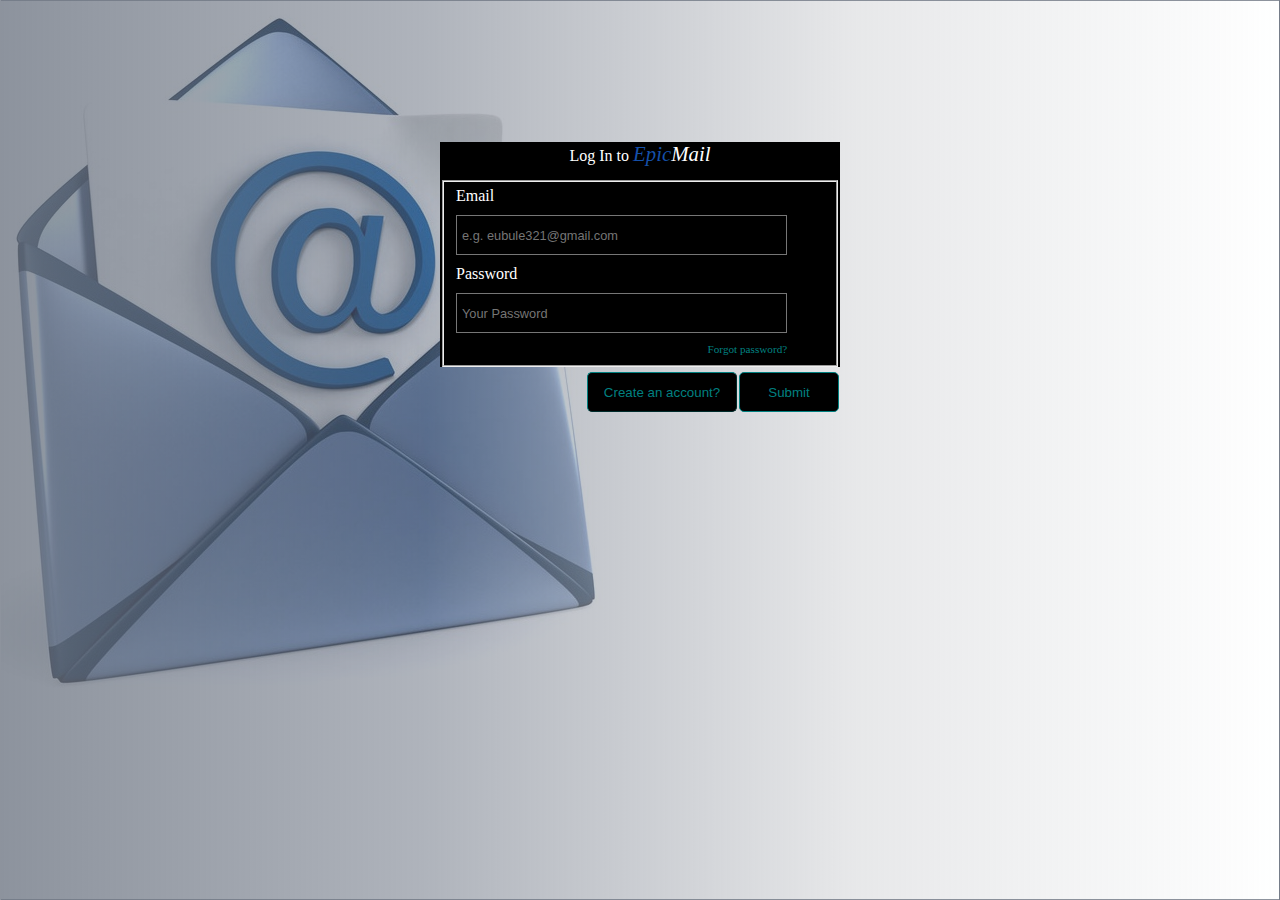
==== UI/index.html @ 2649630f "(feature-user-signup): User can sign up. As a user I want to have the ability to create a new accoun" ====
<!DOCTYPE <!DOCTYPE html>
<html>

<head>
    <meta charset="utf-8" />
    <meta http-equiv="X-UA-Compatible" content="IE=edge">
    <title>Epic Mail</title>
    <meta name="viewport" content="width=device-width, initial-scale=1">
    <link rel="icon" type="image/ico" href="img/mail.jpg" />
    <link rel="stylesheet" type="text/css" media="screen" href="css/main.css" />
    <script src="js/main.js"></script>
</head>

<body>
    <section class="login">
        <div class="form">
            <h2 class="login-label"> Log In to <label class="epic-mail">Epic</label><label class="mail-label">Mail</label></h2>
            <form action="index.html" method="GET" class="sign">
                <fieldset>
                    <label for="email">Email</label>
                    <input type="email" name="email" placeholder="e.g. eubule321@gmail.com" class="login-input" required>
                    <label for="password">Password</label>
                    <input type="password" placeholder="Your Password" name="password" class="login-input" required>
                    <a href="reset.html" class="forgot-pass">Forgot password?</a>
                </fieldset>
                <input type="submit" name="submit" value="Submit" class="submit-btn">
                <a href="signup.html"><input type="button" name="submit" value="Create an account?" class="signup-btn"></a>
            </form>
        </div>
    </section>
</body>

</html>
---- UI/css/main.css ----
html {
    box-sizing: border-box;
}

*,
* :before,
* :after {
    box-sizing: inherit;
}

body {
    margin: 0px;
}


/* Forms */

.form {
    width: 60%;
    max-width: 400px;
    margin: 0 auto;
    font-size: 1em;
    font-weight: lighter;
    color: white;
    background: black;
}

.login {
    border-style: solid;
    border-width: 1px;
    border-color: rgba(112, 120, 133, 0.8);
    height: 100%;
    background: linear-gradient(to right, rgba(112, 120, 133, 0.8), rgba(96, 105, 121, 0.5), rgba(225, 226, 228, 0.8), rgba(254, 255, 255, 0.5)), url(../img/mail.jpg) no-repeat;
    padding: 10%;
}

.login-input {
    display: block;
    min-height: 40px;
    width: 90%;
    font-size: 0.8em;
    margin: 10px 0;
    border-style: ridge;
    border-width: 1px;
    background: black;
    color: white;
    padding: 5px;
}

.signup-btn {
    float: right;
    border-style: 1px;
    border-width: 1px;
    border-radius: 5px;
    border-color: teal;
    width: 150px;
    min-height: 40px;
    margin: 5px 1px;
    background-color: black;
    color: teal;
}

.submit-btn {
    float: right;
    border-style: solid;
    border-radius: 3px;
    border-width: 1px;
    border-radius: 5px;
    border-color: teal;
    width: 100px;
    min-height: 40px;
    margin: 5px 1px;
    background-color: black;
    color: teal;
}

.login-label {
    font-weight: lighter;
    font-size: 1em;
    text-align: center;
}

.forgot-pass {
    font-size: 0.7em;
    color: teal;
    text-decoration: none;
    float: right;
    padding-right: 10%;
}

.login-label .epic-mail {
    color: rgb(21, 80, 170);
    font-size: 1.3em;
}

.login-label .mail-label {
    color: white;
    font-size: 1.3em;
}

.login-label label {
    font-style: italic;
}

@media only screen and (max-width: 573px) {
    .login {
        padding: 0px;
        padding-top: 10%;
    }
    .form {
        width: 90%;
    }
}
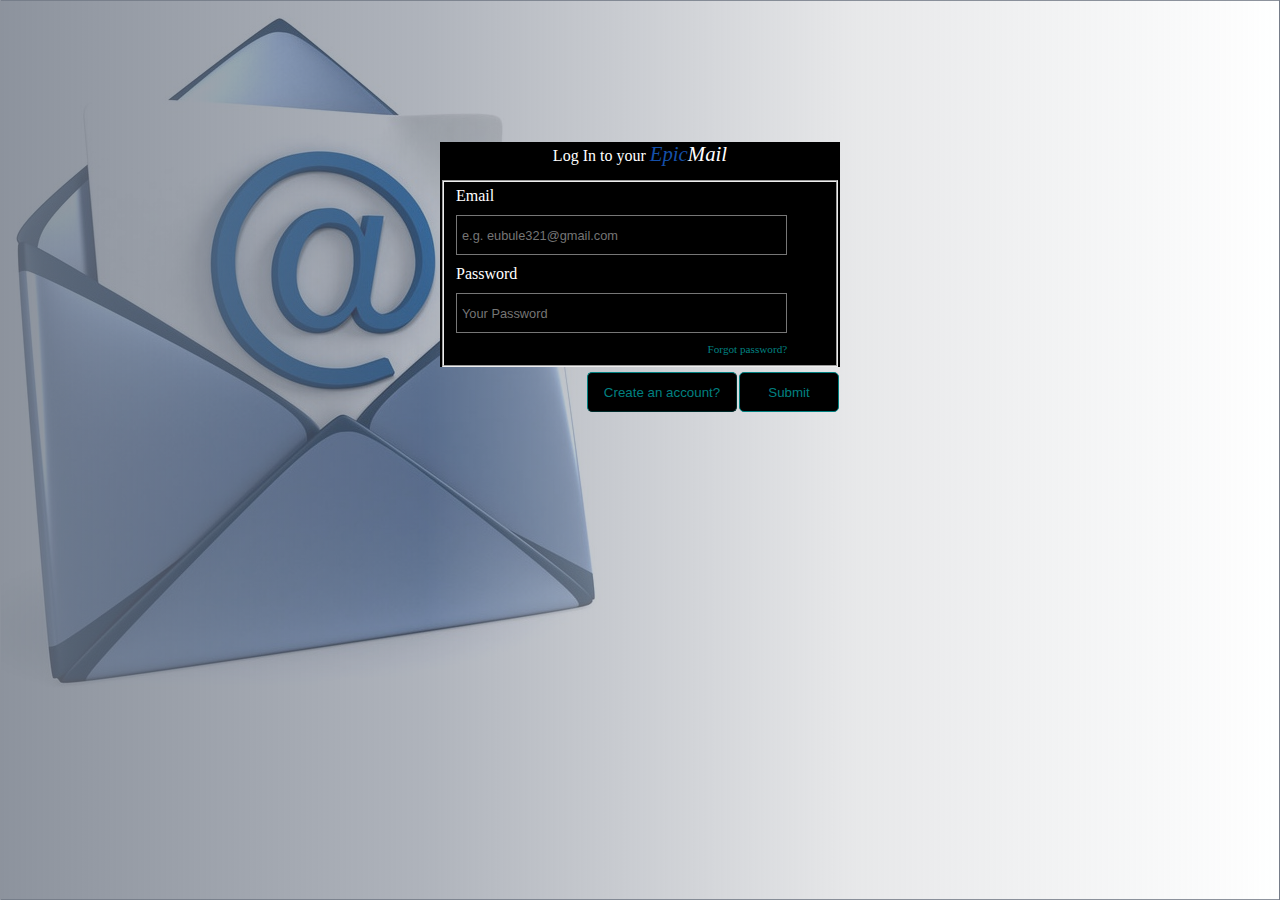
==== commit cd431528: "Merge 5a1ad03ff731deea98620573e0070954199b24ec into 7aa4379098974a90eafeabdff0aa17b5749c1826" ====
--- a/UI/index.html
+++ b/UI/index.html
@@ -14,7 +14,7 @@
 <body>
     <section class="login">
         <div class="form">
-            <h2 class="login-label"> Log In to <label class="epic-mail">Epic</label><label class="mail-label">Mail</label></h2>
+            <h2 class="login-label"> Log In to your <label class="epic-mail">Epic</label><label class="mail-label">Mail</label></h2>
             <form action="index.html" method="GET" class="sign">
                 <fieldset>
                     <label for="email">Email</label>
--- a/UI/css/main.css
+++ b/UI/css/main.css
@@ -63,7 +63,6 @@
 .submit-btn {
     float: right;
     border-style: solid;
-    border-radius: 3px;
     border-width: 1px;
     border-radius: 5px;
     border-color: teal;
@@ -102,6 +101,26 @@
     font-style: italic;
 }
 
+
+/* Reset password page */
+
+.reset-pass-btn {
+    border-style: solid;
+    border-radius: 5px;
+    border-width: 1px;
+    border-color: teal;
+    width: 80%;
+    min-height: 40px;
+    background: black;
+    color: teal;
+    margin: 5px 8%;
+}
+
+.reset-label {
+    text-align: start;
+    font-size: 1.2em;
+}
+
 @media only screen and (max-width: 573px) {
     .login {
         padding: 0px;
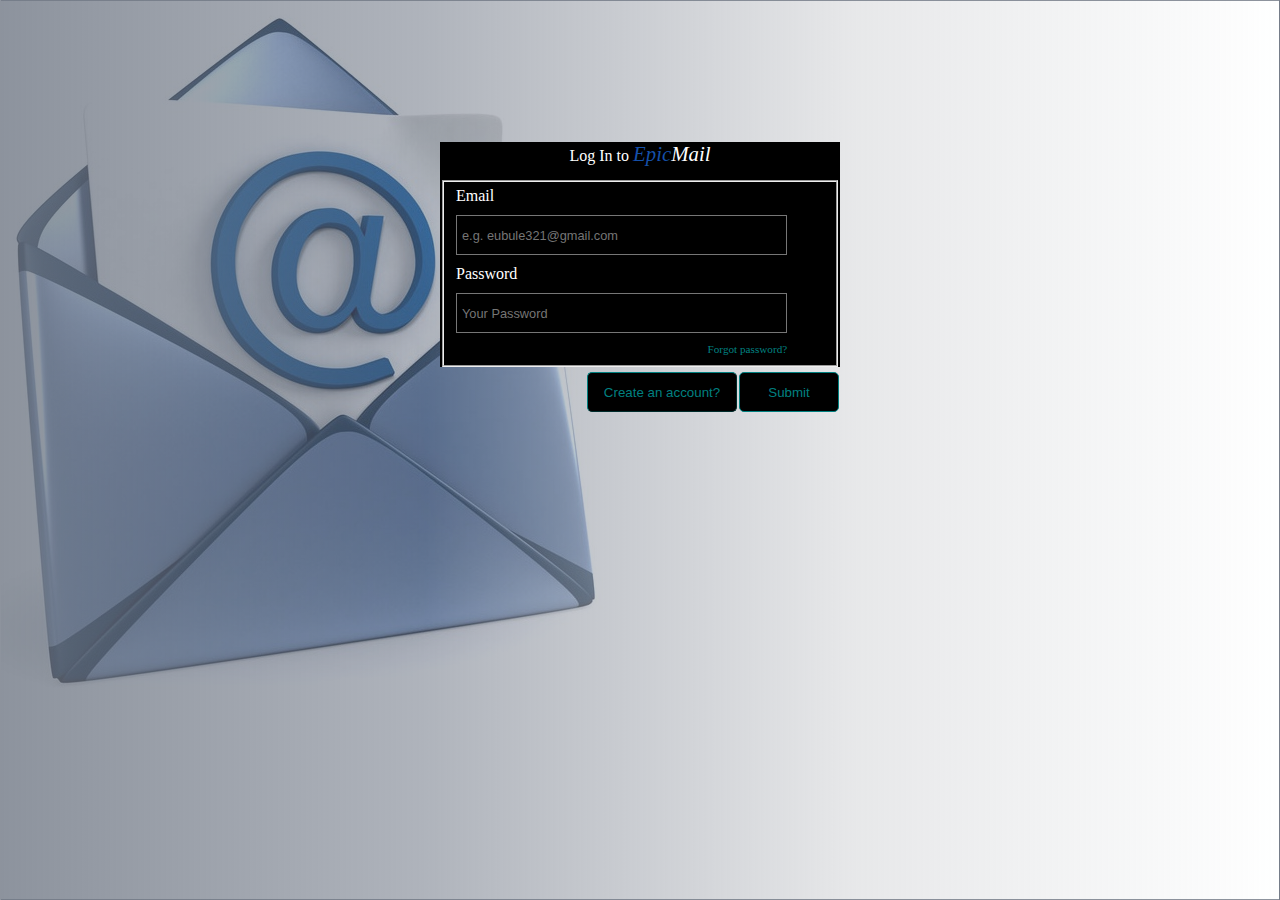
==== commit 7961f6b9: "(feature-user-inbox): The user can view inbox messages This feature allows the user to view his inbo" ====
--- a/UI/index.html
+++ b/UI/index.html
@@ -14,16 +14,16 @@
 <body>
     <section class="login">
         <div class="form">
-            <h2 class="login-label"> Log In to your <label class="epic-mail">Epic</label><label class="mail-label">Mail</label></h2>
-            <form action="index.html" method="GET" class="sign">
+            <h2 class="login-label"> Log In to <label class="epic-mail">Epic</label><label class="mail-label">Mail</label></h2>
+            <form method="GET" name="formLogin" class="sign" action="admin_view_groups.html" onsubmit="return validateForm()">
                 <fieldset>
                     <label for="email">Email</label>
-                    <input type="email" name="email" placeholder="e.g. eubule321@gmail.com" class="login-input" required>
+                    <input type="email" id="login-em" name="formemail" placeholder="e.g. eubule321@gmail.com" class="login-input" required>
                     <label for="password">Password</label>
-                    <input type="password" placeholder="Your Password" name="password" class="login-input" required>
+                    <input id="login-pass" type="password" placeholder="Your Password" name="formpassword" class="login-input" required>
                     <a href="reset.html" class="forgot-pass">Forgot password?</a>
                 </fieldset>
-                <input type="submit" name="submit" value="Submit" class="submit-btn">
+                <input type="submit" value="Submit" name="submit" class="submit-btn">
                 <a href="signup.html"><input type="button" name="submit" value="Create an account?" class="signup-btn"></a>
             </form>
         </div>
--- a/UI/css/main.css
+++ b/UI/css/main.css
@@ -119,6 +119,441 @@
 .reset-label {
     text-align: start;
     font-size: 1.2em;
+}
+
+
+/* Email box page */
+
+
+/* Navigation bar */
+
+nav {
+    width: 100%;
+    height: 60px;
+    border-style: solid;
+    border-right: 0px;
+    border-left: 0px;
+    border-top: 0px;
+    border-width: 1px;
+    border-color: rgb(233, 230, 230);
+    margin-bottom: 10px;
+    padding: 10px;
+    padding-bottom: 20px;
+    font-family: 'Franklin Gothic Medium', 'Arial Narrow', Arial, sans-serif
+}
+
+.epic-logo {
+    color: rgb(21, 80, 170);
+    font-size: 1.3em;
+}
+
+.mail-logo {
+    color: black;
+    font-size: 1.3em;
+}
+
+#profile-pic {
+    float: right;
+}
+
+#epic-mail-label {
+    position: relative;
+    bottom: 6px;
+    margin-left: 15px;
+}
+
+
+/* Narrow column */
+
+.content-wrap {
+    width: 100%;
+    display: flex;
+}
+
+.col-narrow {
+    min-width: 280px;
+    height: 100%;
+}
+
+.col-narrow button {
+    display: block;
+}
+
+#compose-btn {
+    border-style: ridge;
+    border-width: 1px;
+    width: 200px;
+    height: 40px;
+    border-radius: 20px;
+    border-color: rgb(235, 233, 233);
+    background: white;
+    margin-bottom: 10px;
+    margin-left: 10px;
+    cursor: grabbing;
+}
+
+.compose-lab {
+    position: relative;
+    bottom: 6px;
+    font-weight: 500;
+    margin-left: 10px;
+    font-size: 1.2em;
+    /* font-weight: lighter; */
+}
+
+.inbox-btn {
+    width: 250px;
+    border-style: none;
+    border-left: 0px;
+    height: 30px;
+    text-align: start;
+    border-radius: 15px;
+    border-bottom-left-radius: 0px;
+    border-top-left-radius: 0px;
+    background: white;
+}
+
+.inbox-btn:hover {
+    background: rgb(241, 238, 238);
+    cursor: grabbing;
+}
+
+.box-span {
+    margin-left: 20px;
+    position: relative;
+    bottom: 2px;
+    font-size: 1.2em;
+}
+
+
+/* wide column */
+
+.hiden-func {
+    /* height: 50px; */
+    border-style: solid;
+    border-width: 1px;
+    border-color: rgb(233, 230, 230);
+    border-left: 0px;
+    border-right: 0px;
+    border-top: 0px;
+    padding-bottom: 10px;
+}
+
+.hidden-btn {
+    border-style: ridge;
+    border-width: 1px;
+    border-radius: 15px;
+    padding: 10px;
+    background: white;
+    border-style: none;
+}
+
+#hide-btns {
+    visibility: hidden;
+}
+
+.hidden-draft {
+    padding: 12px;
+}
+
+.hidden-btn:hover {
+    background: rgb(230, 224, 224);
+    cursor: grabbing;
+}
+
+.msg-body {
+    max-width: 1050px;
+    font-family: Arial, Helvetica, sans-serif;
+    font-size: 1em;
+}
+
+.msg-box:hover {
+    cursor: grabbing;
+    border-color: rgb(190, 186, 186) !important;
+    border-width: 1px !important;
+}
+
+.msg-box {
+    width: 100%;
+    max-height: 37px;
+    border-style: solid;
+    border-width: 1px;
+    border-left: 0px;
+    border-right: 0px;
+    /* border-top: 1px; */
+    margin: 0px;
+    padding: 7px;
+    border-color: rgb(228, 225, 225);
+    display: flex;
+    background: rgb(236, 241, 241);
+}
+
+.msg-box button {
+    border-style: none;
+    font-size: 0.95em;
+    background: rgb(236, 241, 241);
+    overflow: hidden;
+    text-overflow: ellipsis;
+    cursor: grabbing;
+    outline: none;
+    /* white-space: nowrap; */
+}
+
+.msg-box button:focus {
+    outline: none;
+}
+
+.msg-box button:active {
+    outline: none;
+}
+
+.msg-box button::-moz-focus-inner {
+    border: 0;
+}
+
+.sender {
+    min-width: 150px;
+    margin-left: 5px;
+    text-align: start;
+}
+
+.message {
+    min-width: 300px;
+    max-width: 70%;
+    overflow: hidden;
+    height: 1.33em;
+    padding: 2px;
+    text-align: start;
+    /* overflow: hidden;
+    text-overflow: ellipsis;
+    white-space: nowrap; */
+    /* positon: irelative; */
+}
+
+.date {
+    min-width: 150px;
+    text-align: right;
+    padding-right: 15px;
+    text-align: end;
+}
+
+.send-sub-color {
+    color: rgb(47, 45, 45);
+}
+
+.msg-lab {
+    color: rgb(129, 122, 122);
+}
+
+
+/* Show message page */
+
+.msg-body h3 {
+    width: 100%;
+    min-width: 400px;
+    /* font-weight: lighter; */
+}
+
+.msg-body p {
+    min-width: 470px;
+}
+
+.msg-body h4 span {
+    float: right;
+    color: gray;
+}
+
+.msg-body h4 label {
+    font-size: 0.8em;
+    color: gray;
+}
+
+.show-msg {
+    width: 80%;
+    /* min-width: 742px; */
+}
+
+
+/* Compose page */
+
+.compose-email {
+    min-width: 300px;
+    max-width: 50%;
+}
+
+.compose-email input {
+    width: 100%;
+    height: 37px;
+    font-size: 1.1em;
+    border-style: none;
+    font-weight: lighter;
+}
+
+.compose-email textarea {
+    width: 100%;
+    height: 30em;
+    padding-top: 1em;
+    border-style: none;
+}
+
+.wide-compose {
+    width: 100%;
+}
+
+.recip-sub {
+    height: 39px;
+    border-style: solid;
+    border-width: 1px;
+    border-top: 0px;
+    border-right: 0px;
+    border-left: 0px;
+    border-color: rgb(212, 211, 211);
+}
+
+.recipient-div {
+    display: flex;
+}
+
+.recipient-div label {
+    position: relative;
+    top: 8px;
+    margin-right: 10px;
+}
+
+.send {
+    float: right;
+    width: 70px;
+    height: 37px;
+    padding: 2px;
+    font-size: 1em;
+    background: rgb(83, 141, 228);
+    border-style: ridge;
+    border-width: 1px;
+    border-color: rgb(97, 156, 245);
+    border-radius: 15px;
+    margin: 5px;
+    color: black;
+    font-weight: lighter;
+}
+
+#discard {
+    color: rgb(97, 156, 245);
+    background: black;
+    border-color: black;
+}
+
+.admin-wide {
+    width: 100%;
+}
+
+
+/* Admin create group page */
+
+.member-name {
+    min-width: 200px;
+}
+
+.remove {
+    min-width: 100px;
+    text-align: end;
+    float: right;
+    color: rgb(91, 161, 219);
+}
+
+.email-btn {
+    min-width: 200px;
+    /* width: 40%; */
+    overflow: hidden;
+    text-align: start;
+}
+
+.member-box {
+    width: 100%;
+    border-style: solid;
+    border-width: 1px;
+    border-left: 0px;
+    border-right: 0px;
+    margin: 0px;
+    padding: 7px;
+    border-color: rgb(228, 225, 225);
+    background: rgb(236, 241, 241);
+    overflow: auto;
+}
+
+.member-box button {
+    border-style: none;
+    font-size: 0.95em;
+    background: rgb(236, 241, 241);
+    overflow: hidden;
+    text-overflow: ellipsis;
+    cursor: grabbing;
+    outline: none;
+}
+
+.member-box button:focus {
+    outline: none;
+}
+
+.member button:active {
+    outline: none;
+}
+
+.memeber-box button::-moz-focus-inner {
+    border: 0;
+}
+
+#members {
+    min-width: 300px;
+}
+
+#members h1 {
+    font-weight: lighter;
+}
+
+#groups {
+    margin-bottom: 20px;
+    margin-top: 20px;
+}
+
+
+/* Admin adds members page */
+
+.members {
+    border-style: solid;
+    border-top: 0px;
+    border-right: 0px;
+    border-left: 0px;
+    border-width: 1px;
+    border-color: rgb(202, 198, 198);
+}
+
+#create-group {
+    width: 50%;
+    margin: 20px;
+    margin-left: 0px;
+    height: 42px;
+    border-style: ridge;
+    border-width: 1px;
+    border-color: rgb(192, 188, 188);
+    border-radius: 15px;
+    padding-left: 10px;
+    font-size: 1.13em;
+    font-weight: lighter;
+}
+
+#create-group:focus {
+    border-color: rgb(91, 161, 219);
+}
+
+#create-btn {
+    width: 150px;
+    height: 42px;
+    border-style: none;
+    border-radius: 15px;
+    background: rgb(91, 161, 219);
+    border-color: rgb(91, 161, 219);
+    font-size: 1.13em;
+    font-weight: lighter;
 }
 
 @media only screen and (max-width: 573px) {
@@ -129,4 +564,20 @@
     .form {
         width: 90%;
     }
+    /* .member-box {
+        width: 100%;
+        max-height: 100px;
+    } */
+    .remove {
+        float: left;
+        text-align: start;
+    }
+}
+
+@media only screen and (max-width: 639px) {}
+
+@media only screen and (max-width: 856px) {
+    .show-msg {
+        width: 100%;
+    }
 }